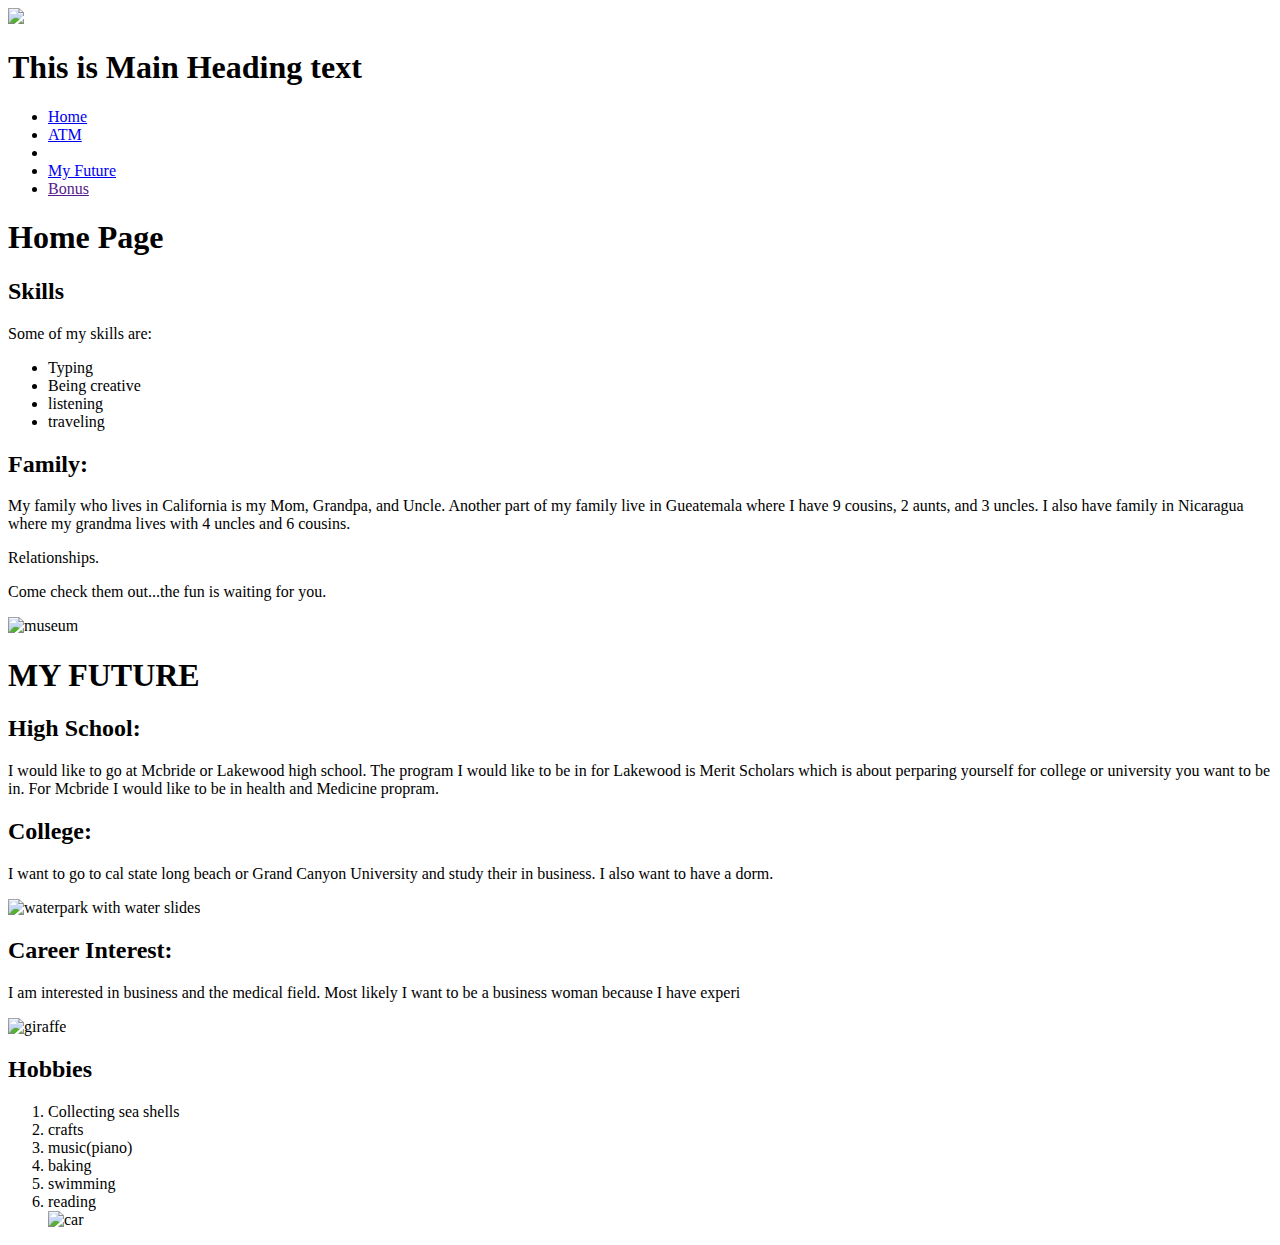
==== atm.html @ ef7bcd3c "Add files via upload" ====
<!doctype html>
<html>
	<head>
		<title> About Emily</title>
		<link rel="sytlesheet" type ="text/css" href="mystyle,css">
	</head>
	<body>
		<head>
		<img src="imageSource">
		<h1>This is Main Heading text</h1>
		<ul>
			<li><a href="index.heml">Home</a></li>
			<li><a href="atm.html">ATM</a><li>
				<li><a href="future.html">My Future</a></li>
				<li><a href="">Bonus</a></li>
				</ul>
				</header>
		<h1>Home Page</h1>
	
		<h2>Skills</h2>
		<p>Some of my skills are:</p>
		<ul>
			<li>Typing</li>
			<li>Being creative</li>
			<li>listening</li>
			<li>traveling</li>
		</ul>
		<h2>Family:</h2>
			<p>My family who lives in California is my Mom, Grandpa, and Uncle. Another part of my family live in Gueatemala where I have 9 cousins, 2 aunts, and 3 uncles. I also have family in Nicaragua where my grandma lives with 4 uncles and 6 cousins.  </p>
			<p>Relationships.</p>
			<p>Come check them out...the fun is waiting for you.</p>
			<img src="images/museum.jpg" alt="museum" width="500">
		<h1>MY FUTURE</h1>
		
		<h2>High School:</h2>
	
		<p>I would like to go at Mcbride or Lakewood high school. The program I would like to be in for Lakewood is Merit Scholars which is about perparing yourself for college or university you want to be in. For Mcbride I would like to be in health and Medicine propram.</p>
		<h2>College:</h2>
		<p>I want to go to cal state long beach or Grand Canyon University and study their in business. I also want to have a dorm.
</p>
		<img src="images/waterpark.jpg" alt="waterpark with water slides" width="500">
		
	
		<h2>Career Interest:</h2>
		<p>I am interested in business and the medical field. Most likely I want to be a business woman because I have experi</p>
		<img src="images/giraffe.jpg" alt="giraffe" width="500">
		<h2>Hobbies</h2>
		<ol>
			<li>Collecting sea shells</li>
			<li>crafts</li>
			<li>music(piano)</li>
			<li>baking</li>
			<li>swimming</li>
			<li>reading</li>
			<img src="images/car.jpg" alt="car" width="500">
		
		</ol>
	</body>	
</html>
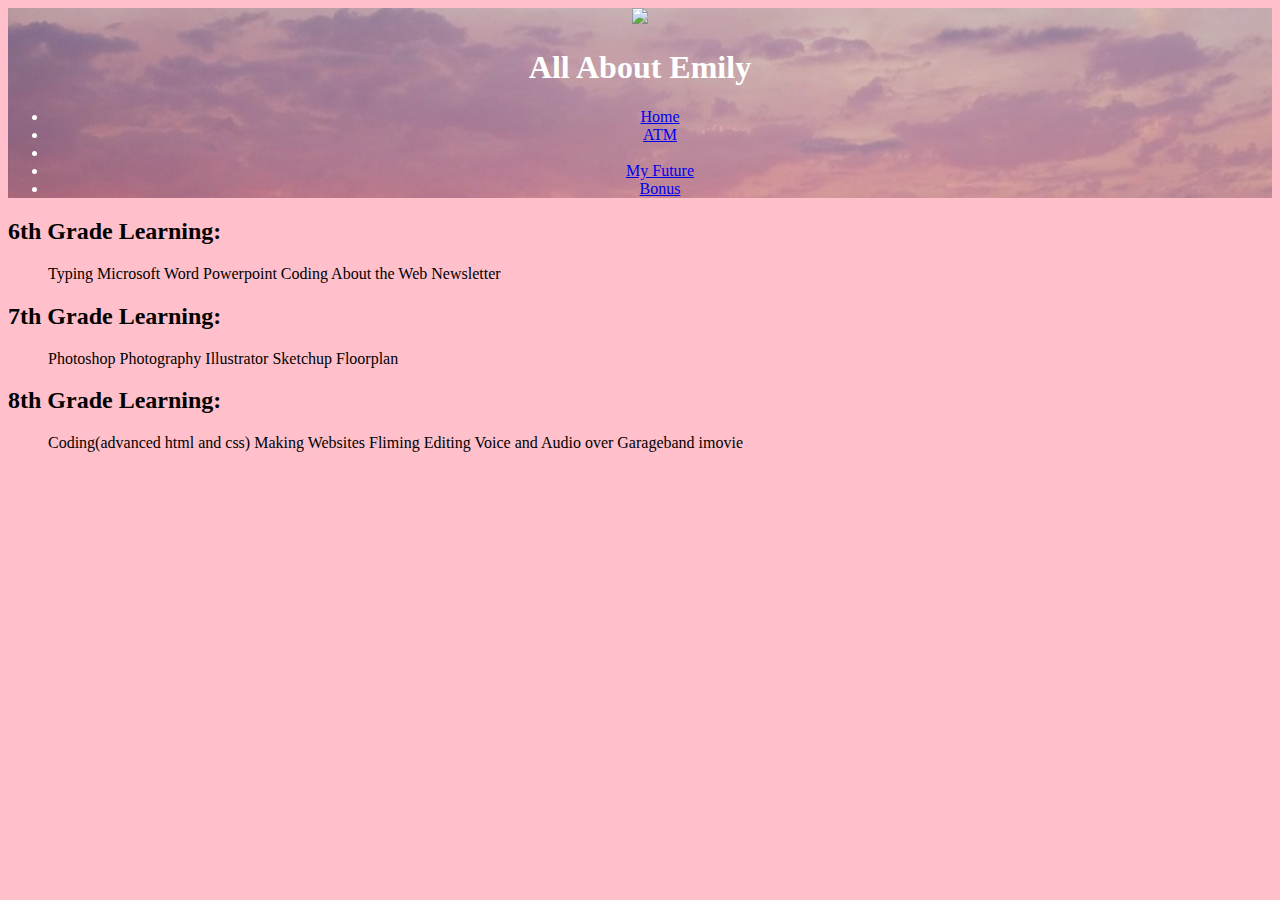
==== commit 2d308ed8: "Update atm.html" ====
--- a/atm.html
+++ b/atm.html
@@ -2,58 +2,58 @@
 <html>
 	<head>
 		<title> About Emily</title>
-		<link rel="sytlesheet" type ="text/css" href="mystyle,css">
-	</head>
+		<link rel="stylesheet" type ="text/css" href="mystyle.css">
+		 <link href="/normalize.css" rel="stylesheet">
+		
+		<body>
+		<header>
+		<img src="img/pinksky.jpg" width=350>
+		<h1>All About Emily</h1>
+			<ul>
+		
+			<li><a href="index.html">Home</a></li>
+			<li><a href="atm.html">ATM</a><li>
+			<li><a href="future.html">My Future</a></li>
+			<li><a href="OceanLIfeandMyvolunteeringtime.html">Bonus</a></li>
+			</ul>
+			
+				
+	</header>
 	<body>
-		<head>
-		<img src="imageSource">
-		<h1>This is Main Heading text</h1>
-		<ul>
-			<li><a href="index.heml">Home</a></li>
-			<li><a href="atm.html">ATM</a><li>
-				<li><a href="future.html">My Future</a></li>
-				<li><a href="">Bonus</a></li>
-				</ul>
-				</header>
-		<h1>Home Page</h1>
 	
-		<h2>Skills</h2>
-		<p>Some of my skills are:</p>
-		<ul>
-			<li>Typing</li>
-			<li>Being creative</li>
-			<li>listening</li>
-			<li>traveling</li>
-		</ul>
-		<h2>Family:</h2>
-			<p>My family who lives in California is my Mom, Grandpa, and Uncle. Another part of my family live in Gueatemala where I have 9 cousins, 2 aunts, and 3 uncles. I also have family in Nicaragua where my grandma lives with 4 uncles and 6 cousins.  </p>
-			<p>Relationships.</p>
-			<p>Come check them out...the fun is waiting for you.</p>
-			<img src="images/museum.jpg" alt="museum" width="500">
-		<h1>MY FUTURE</h1>
-		
-		<h2>High School:</h2>
+	<h2> 6th Grade Learning: </h2>
+<ol>
+Typing
+Microsoft Word
+Powerpoint 
+Coding 
+About the Web 
+Newsletter
+	</ol>
+		<h2> 7th Grade Learning: </h2>
+<ol>
+Photoshop
+Photography
+Illustrator
+Sketchup
+Floorplan
+		</ol>
+		<h2> 8th Grade Learning: </h2>
+		<ol>
+			
+Coding(advanced html and css)
+Making Websites
+Fliming
+Editing
+Voice and Audio over
+Garageband
+imovie 
+		</ol>
 	
-		<p>I would like to go at Mcbride or Lakewood high school. The program I would like to be in for Lakewood is Merit Scholars which is about perparing yourself for college or university you want to be in. For Mcbride I would like to be in health and Medicine propram.</p>
-		<h2>College:</h2>
-		<p>I want to go to cal state long beach or Grand Canyon University and study their in business. I also want to have a dorm.
-</p>
-		<img src="images/waterpark.jpg" alt="waterpark with water slides" width="500">
-		
-	
-		<h2>Career Interest:</h2>
-		<p>I am interested in business and the medical field. Most likely I want to be a business woman because I have experi</p>
-		<img src="images/giraffe.jpg" alt="giraffe" width="500">
-		<h2>Hobbies</h2>
-		<ol>
-			<li>Collecting sea shells</li>
-			<li>crafts</li>
-			<li>music(piano)</li>
-			<li>baking</li>
-			<li>swimming</li>
-			<li>reading</li>
-			<img src="images/car.jpg" alt="car" width="500">
-		
-		</ol>
+			
+			
+
+			
+
 	</body>	
-</html>+</html>
--- a/mystyle.css
+++ b/mystyle.css
@@ -0,0 +1,57 @@
+body{
+    background:pink;
+}
+header{
+    text-align: center;
+background:url("images/pinksky.jpg");
+background-size: cover;
+    color: white;
+}
+.Home {
+    display: inline;
+    padding: 0px 10px 0px 10px;
+}
+a(
+color=white
+}
+<style>
+	header {
+		textpalign: center;
+		background: <img src="img/pinksky.jpg">
+		background-size: cover;
+		color: white;
+		}
+		a{
+		color:white;
+		}
+		h1 { 
+		font-size: 70px; 
+		}
+		img{
+		margin: 40px 0px opx opx;
+		border: 7px solid white;
+		border-radius: 20px;
+		}
+		ul {
+		padding: 10px;
+		background: rgba(0,0,0,0.5);
+		border: 7px solid white;
+		border-radius: 20-;
+		}
+		li{
+		display: inlive;
+		padding: 0px 10px 0px 10px;
+		}
+		article { maxpwidth: 500px;
+		padding: 20px;
+		margin: 0auto;
+		}
+		@media (maxpwidth: 500px) {
+		h1 {
+		font'size: 36 px;
+		padding: 5px;
+		}
+		}
+		</style>
+
+
